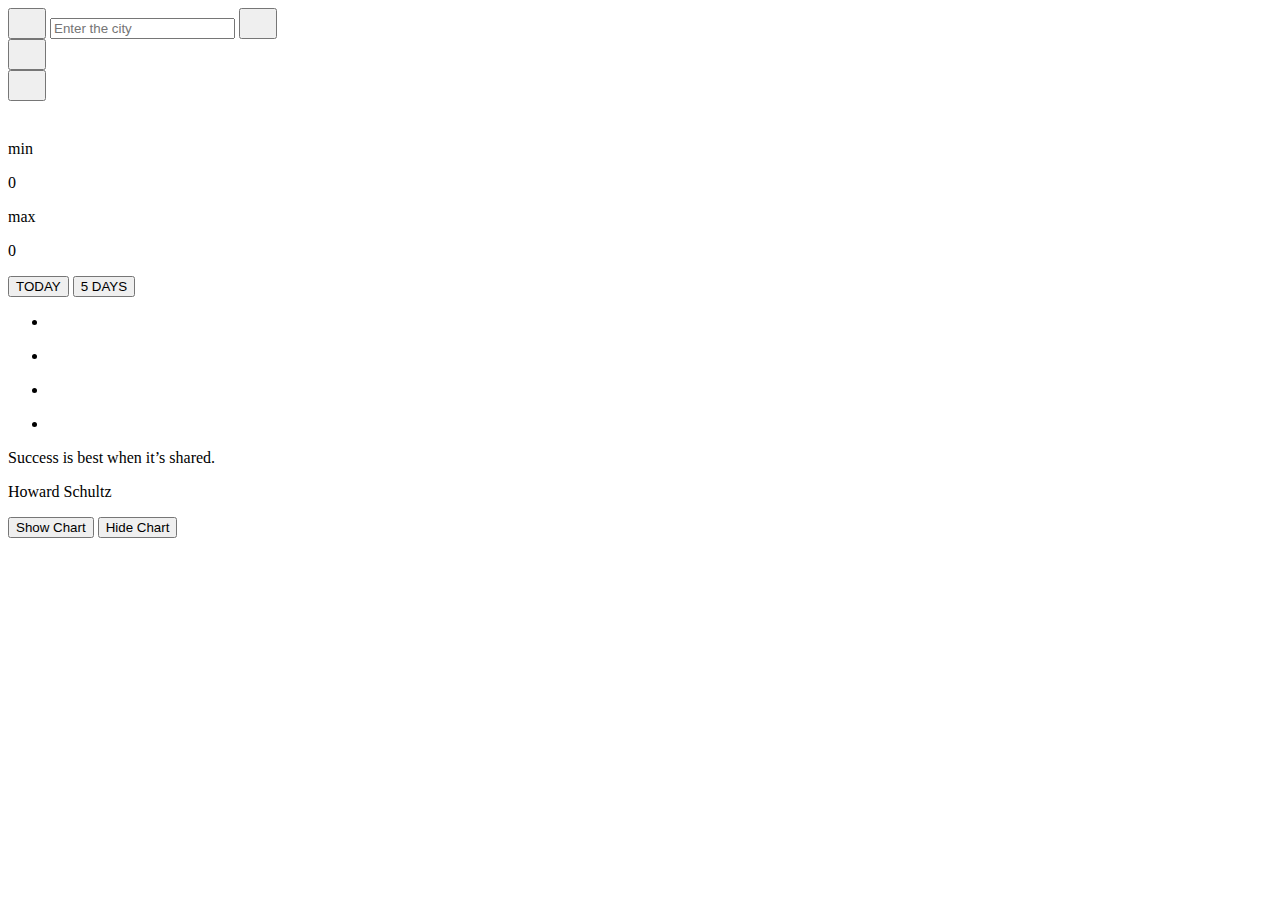
==== index.html @ f331597e "Deploying to gh-pages from @ ToaderG85/parcel-project-template-team4-projectJs@d3114806bd4c09ec5bfce" ====
<!DOCTYPE html><html lang="en"><head><meta charset="utf-8"><meta name="viewport" content="width=device-width, initial-scale=1.0"><title>weatherApp</title><link rel="stylesheet" href="/parcel-project-template-team4-projectJs/index.88c394ed.css"><link rel="preconnect" href="https://fonts.googleapis.com"><link rel="preconnect" href="https://fonts.gstatic.com" crossorigin><link href="https://fonts.googleapis.com/css2?family=Lato:ital@0;1&display=swap" rel="stylesheet"><script type="module" src="/parcel-project-template-team4-projectJs/index.efb858ba.js"></script><script src="/parcel-project-template-team4-projectJs/index.68ba6568.js" nomodule="" defer></script></head><body>  <header> <section class="header"> <form id="form" class="form search"> <button class="location-btn"> <svg width="22" height="22"> <use href="/parcel-project-template-team4-projectJs/icons-svg.46e89deb.svg#icon-location"></use> </svg> </button> <input type="text" placeholder="Enter the city" class="location search-form" name="search"> <button class="star-btn"> <svg width="22" height="22"> <use href="/parcel-project-template-team4-projectJs/icons-svg.46e89deb.svg#icon-star"></use> </svg> </button> </form> <div class="carousel"> <button class="prev"> <svg class="slider-icon" width="22" height="22"> <use href="/parcel-project-template-team4-projectJs/icons-svg.46e89deb.svg#icon-left"></use> </svg> </button> <div class="slider"></div> <button class="next"> <svg class="slider-icon" width="22" height="22"> <use href="/parcel-project-template-team4-projectJs/icons-svg.46e89deb.svg#icon-right"></use> </svg> </button> </div> </section> </header> <div class="weather-card"> <div> <div class="weather"> <img class="widget-icon" src="/parcel-project-template-team4-projectJs/001-cloudy.35dbdfd8.png" alt=""> <h2 class="city"></h2> <h1 class="temp"></h1> <div class="temp-limits"> <div class="min"> <p>min</p> <p>0</p> </div> <div class="max"> <p>max</p> <p>0</p> </div> </div> </div> <div class="switch-buttons"> <button class="today-button">TODAY</button> <button class="five-day-button">5 DAYS</button> </div> </div> </div> <section class="time-section"> <ul class="time-list"> <li class="time-day"></li> <li class="time-month"> <p class="month"></p> <p class="hour"></p> </li> </ul> <ul class="date-sun"> <li class="date-sunrise"> <img class="sunrise-icon" src="/parcel-project-template-team4-projectJs/008-sunrise%20(1).5a81a07c.png" alt=""> <p class="sunrise-time"></p> </li> <li class="date-sunset"> <img class="sunset-icon" src="/parcel-project-template-team4-projectJs/009-sunset%20(1).e3b6f0fb.png" alt=""> <p class="sunset-time"></p> </li> </ul> </section> <div class="container-quotes"> <div class="quotes"> <p class="quote-phrase"> Success is best when it’s shared.</p> <p class="quote-author">Howard Schultz </p> </div> </div> <div class="chart-view"> <button class="showChart">Show Chart</button> <button class="hidden hideChart">Hide Chart</button> </div> <div class="chart-section hidden"> <div class="chart"> <div> <canvas id="myChart"></canvas> </div> </div> </div> </body></html>
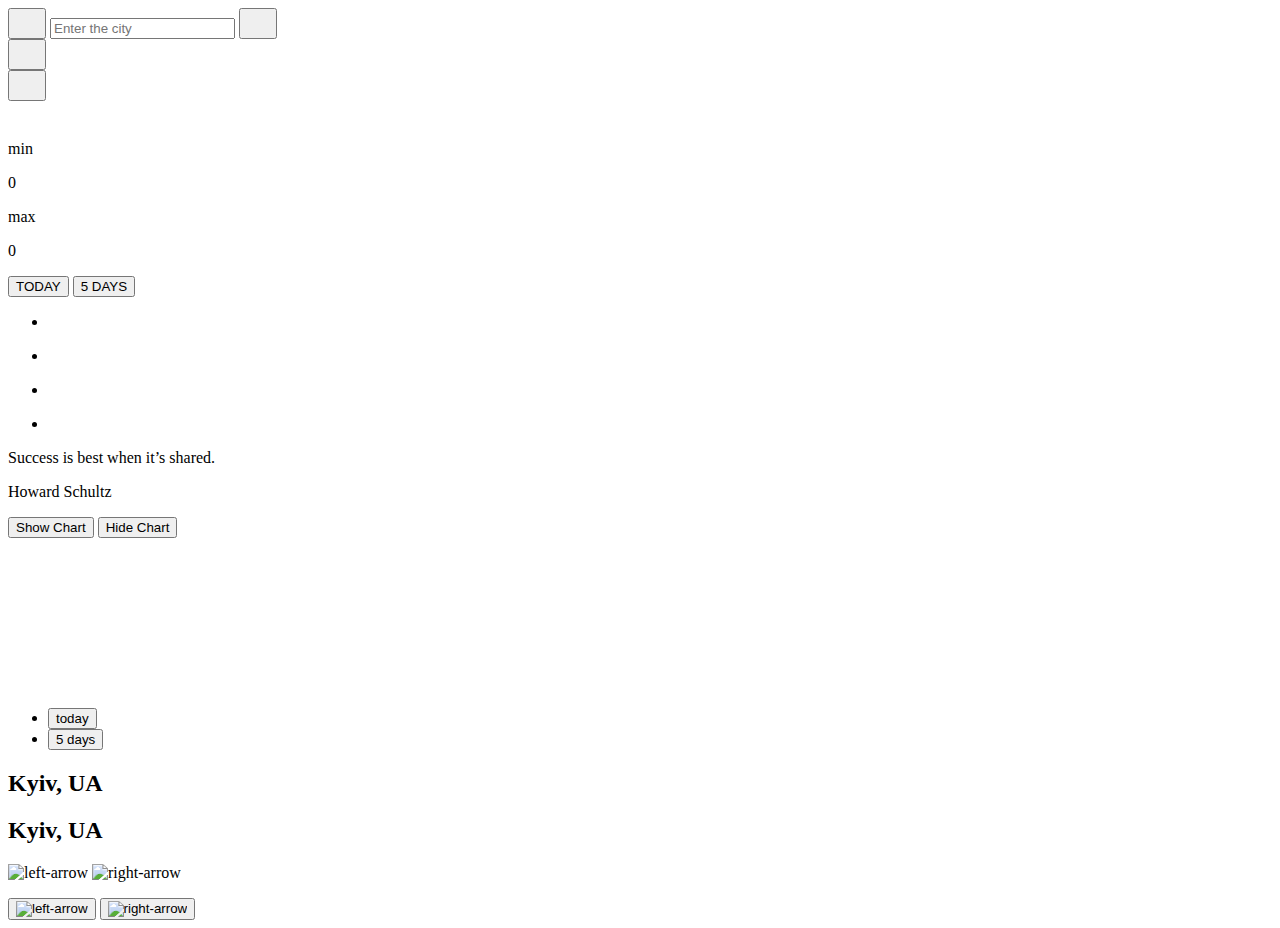
==== commit 2c7b6eb8: "Deploying to gh-pages from @ ToaderG85/parcel-project-template-team4-projectJs@da7bfa7032f25dab6f7e2" ====
--- a/index.html
+++ b/index.html
@@ -1 +1 @@
-<!DOCTYPE html><html lang="en"><head><meta charset="utf-8"><meta name="viewport" content="width=device-width, initial-scale=1.0"><title>weatherApp</title><link rel="stylesheet" href="/parcel-project-template-team4-projectJs/index.88c394ed.css"><link rel="preconnect" href="https://fonts.googleapis.com"><link rel="preconnect" href="https://fonts.gstatic.com" crossorigin><link href="https://fonts.googleapis.com/css2?family=Lato:ital@0;1&display=swap" rel="stylesheet"><script type="module" src="/parcel-project-template-team4-projectJs/index.efb858ba.js"></script><script src="/parcel-project-template-team4-projectJs/index.68ba6568.js" nomodule="" defer></script></head><body>  <header> <section class="header"> <form id="form" class="form search"> <button class="location-btn"> <svg width="22" height="22"> <use href="/parcel-project-template-team4-projectJs/icons-svg.46e89deb.svg#icon-location"></use> </svg> </button> <input type="text" placeholder="Enter the city" class="location search-form" name="search"> <button class="star-btn"> <svg width="22" height="22"> <use href="/parcel-project-template-team4-projectJs/icons-svg.46e89deb.svg#icon-star"></use> </svg> </button> </form> <div class="carousel"> <button class="prev"> <svg class="slider-icon" width="22" height="22"> <use href="/parcel-project-template-team4-projectJs/icons-svg.46e89deb.svg#icon-left"></use> </svg> </button> <div class="slider"></div> <button class="next"> <svg class="slider-icon" width="22" height="22"> <use href="/parcel-project-template-team4-projectJs/icons-svg.46e89deb.svg#icon-right"></use> </svg> </button> </div> </section> </header> <div class="weather-card"> <div> <div class="weather"> <img class="widget-icon" src="/parcel-project-template-team4-projectJs/001-cloudy.35dbdfd8.png" alt=""> <h2 class="city"></h2> <h1 class="temp"></h1> <div class="temp-limits"> <div class="min"> <p>min</p> <p>0</p> </div> <div class="max"> <p>max</p> <p>0</p> </div> </div> </div> <div class="switch-buttons"> <button class="today-button">TODAY</button> <button class="five-day-button">5 DAYS</button> </div> </div> </div> <section class="time-section"> <ul class="time-list"> <li class="time-day"></li> <li class="time-month"> <p class="month"></p> <p class="hour"></p> </li> </ul> <ul class="date-sun"> <li class="date-sunrise"> <img class="sunrise-icon" src="/parcel-project-template-team4-projectJs/008-sunrise%20(1).5a81a07c.png" alt=""> <p class="sunrise-time"></p> </li> <li class="date-sunset"> <img class="sunset-icon" src="/parcel-project-template-team4-projectJs/009-sunset%20(1).e3b6f0fb.png" alt=""> <p class="sunset-time"></p> </li> </ul> </section> <div class="container-quotes"> <div class="quotes"> <p class="quote-phrase"> Success is best when it’s shared.</p> <p class="quote-author">Howard Schultz </p> </div> </div> <div class="chart-view"> <button class="showChart">Show Chart</button> <button class="hidden hideChart">Hide Chart</button> </div> <div class="chart-section hidden"> <div class="chart"> <div> <canvas id="myChart"></canvas> </div> </div> </div> </body></html>+<!DOCTYPE html><html lang="en"><head><meta charset="utf-8"><meta name="viewport" content="width=device-width, initial-scale=1.0"><title>weatherApp</title><link rel="icon" type="image/x-icon" href="/parcel-project-template-team4-projectJs/001-cloudy.35dbdfd8.png"><link rel="stylesheet" href="/parcel-project-template-team4-projectJs/index.0e299e76.css"><link rel="preconnect" href="https://fonts.googleapis.com"><link rel="preconnect" href="https://fonts.gstatic.com" crossorigin><link href="https://fonts.googleapis.com/css2?family=Lato:ital@0;1&display=swap" rel="stylesheet"><script type="module" src="/parcel-project-template-team4-projectJs/index.10a16bfd.js"></script><script src="/parcel-project-template-team4-projectJs/index.bd506419.js" nomodule="" defer></script></head><body>  <header> <section class="header"> <form id="form" class="form search"> <button class="location-btn"> <svg width="22" height="22"> <use href="/parcel-project-template-team4-projectJs/icons-svg.46e89deb.svg#icon-location"></use> </svg> </button> <input type="text" placeholder="Enter the city" class="location search-form" name="search"> <button class="star-btn"> <svg width="22" height="22"> <use href="/parcel-project-template-team4-projectJs/icons-svg.46e89deb.svg#icon-star"></use> </svg> </button> </form> <div class="carousel"> <button class="prev"> <svg class="slider-icon" width="22" height="22"> <use href="/parcel-project-template-team4-projectJs/icons-svg.46e89deb.svg#icon-left"></use> </svg> </button> <div class="slider"></div> <button class="next"> <svg class="slider-icon" width="22" height="22"> <use href="/parcel-project-template-team4-projectJs/icons-svg.46e89deb.svg#icon-right"></use> </svg> </button> </div> </section> </header> <div class="weather-card"> <div> <div class="weather"> <img class="widget-icon" src="/parcel-project-template-team4-projectJs/001-cloudy.35dbdfd8.png" alt=""> <h2 class="city"></h2> <h1 class="temp"></h1> <div class="temp-limits"> <div class="min"> <p>min</p> <p>0</p> </div> <div class="max"> <p>max</p> <p>0</p> </div> </div> </div> <div class="switch-buttons"> <button class="today-button">TODAY</button> <button class="five-day-button">5 DAYS</button> </div> </div> </div> <section class="time-section"> <ul class="time-list"> <li class="time-day"></li> <li class="time-month"> <p class="month"></p> <p class="hour"></p> </li> </ul> <ul class="date-sun"> <li class="date-sunrise"> <img class="sunrise-icon" src="/parcel-project-template-team4-projectJs/008-sunrise%20(1).5a81a07c.png" alt=""> <p class="sunrise-time"></p> </li> <li class="date-sunset"> <img class="sunset-icon" src="/parcel-project-template-team4-projectJs/009-sunset%20(1).e3b6f0fb.png" alt=""> <p class="sunset-time"></p> </li> </ul> </section> <div class="container-quotes"> <div class="quotes"> <p class="quote-phrase"> Success is best when it’s shared.</p> <p class="quote-author">Howard Schultz </p> </div> </div> <div class="chart-view"> <button class="showChart">Show Chart</button> <button class="hidden hideChart">Hide Chart</button> </div> <div class="chart-section hidden"> <div class="chart"> <div> <canvas id="myChart"></canvas> </div> </div> </div> <div class="five-days-container isHiden"> <section class="five-days-container_btn-box"> <div class="btn-box"> <ul class="btn-list"> <li> <button class="btn btn-today-js">today</button> </li> <li> <button class="btn btn-5-days-js btn-fivedays">5 days</button> </li> </ul> </div> <h2 class="today-city">Kyiv, UA</h2> </section> <div class="five-days-wrapper"> <section class="five-days-containeer"> <h2 class="class" ="five-days-containeer__city-name"="">Kyiv, UA</h2> <ul class="days-list"></ul> <div class="five-days-containeer__scroll"> <img id="left-arrow" src="/parcel-project-template-team4-projectJs/left-arrow.c0d8046f.png" alt="left-arrow" class="five-days-containeer__arrow five-days-containeer__arrow--hover"> <img id="right-arrow" src="/parcel-project-template-team4-projectJs/right-arrow.26351546.png" alt="right-arrow" class="five-days-containeer__arrow five-days-containeer__arrow--hover"> </div> </section> <div class="isHiden moreInfo">  <ul class="moreInfo__block"></ul> <div class="moreInfo__scroll"> <button id="moreInfo-left-btn" class="moreInfo_scroll_arrow moreInfo_scroll_arrow_hidden"> <img id="left-arrow" src="/parcel-project-template-team4-projectJs/left-arrow.c0d8046f.png" alt="left-arrow"> </button> <button id="moreInfo-right-btn" class="moreInfo__scroll-arrow"> <img id="right-arrow" src="/parcel-project-template-team4-projectJs/right-arrow.26351546.png" alt="right-arrow"> </button> </div> </div> </div> </div> </body></html>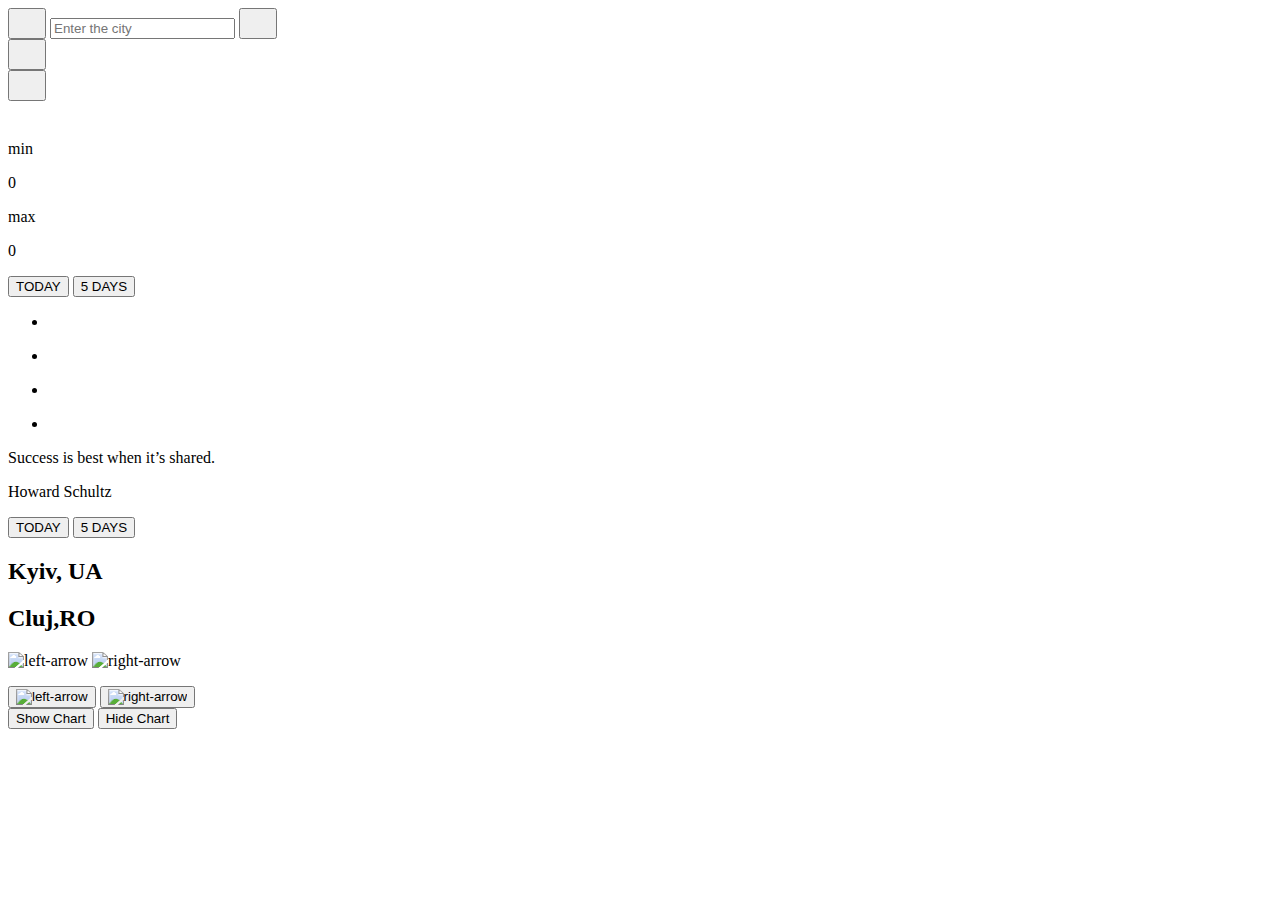
==== commit 894a4f0a: "Deploying to gh-pages from @ ToaderG85/parcel-project-template-team4-projectJs@460fabe933ddb7d9b7520" ====
--- a/index.html
+++ b/index.html
@@ -1 +1 @@
-<!DOCTYPE html><html lang="en"><head><meta charset="utf-8"><meta name="viewport" content="width=device-width, initial-scale=1.0"><title>weatherApp</title><link rel="icon" type="image/x-icon" href="/parcel-project-template-team4-projectJs/001-cloudy.35dbdfd8.png"><link rel="stylesheet" href="/parcel-project-template-team4-projectJs/index.0e299e76.css"><link rel="preconnect" href="https://fonts.googleapis.com"><link rel="preconnect" href="https://fonts.gstatic.com" crossorigin><link href="https://fonts.googleapis.com/css2?family=Lato:ital@0;1&display=swap" rel="stylesheet"><script type="module" src="/parcel-project-template-team4-projectJs/index.10a16bfd.js"></script><script src="/parcel-project-template-team4-projectJs/index.bd506419.js" nomodule="" defer></script></head><body>  <header> <section class="header"> <form id="form" class="form search"> <button class="location-btn"> <svg width="22" height="22"> <use href="/parcel-project-template-team4-projectJs/icons-svg.46e89deb.svg#icon-location"></use> </svg> </button> <input type="text" placeholder="Enter the city" class="location search-form" name="search"> <button class="star-btn"> <svg width="22" height="22"> <use href="/parcel-project-template-team4-projectJs/icons-svg.46e89deb.svg#icon-star"></use> </svg> </button> </form> <div class="carousel"> <button class="prev"> <svg class="slider-icon" width="22" height="22"> <use href="/parcel-project-template-team4-projectJs/icons-svg.46e89deb.svg#icon-left"></use> </svg> </button> <div class="slider"></div> <button class="next"> <svg class="slider-icon" width="22" height="22"> <use href="/parcel-project-template-team4-projectJs/icons-svg.46e89deb.svg#icon-right"></use> </svg> </button> </div> </section> </header> <div class="weather-card"> <div> <div class="weather"> <img class="widget-icon" src="/parcel-project-template-team4-projectJs/001-cloudy.35dbdfd8.png" alt=""> <h2 class="city"></h2> <h1 class="temp"></h1> <div class="temp-limits"> <div class="min"> <p>min</p> <p>0</p> </div> <div class="max"> <p>max</p> <p>0</p> </div> </div> </div> <div class="switch-buttons"> <button class="today-button">TODAY</button> <button class="five-day-button">5 DAYS</button> </div> </div> </div> <section class="time-section"> <ul class="time-list"> <li class="time-day"></li> <li class="time-month"> <p class="month"></p> <p class="hour"></p> </li> </ul> <ul class="date-sun"> <li class="date-sunrise"> <img class="sunrise-icon" src="/parcel-project-template-team4-projectJs/008-sunrise%20(1).5a81a07c.png" alt=""> <p class="sunrise-time"></p> </li> <li class="date-sunset"> <img class="sunset-icon" src="/parcel-project-template-team4-projectJs/009-sunset%20(1).e3b6f0fb.png" alt=""> <p class="sunset-time"></p> </li> </ul> </section> <div class="container-quotes"> <div class="quotes"> <p class="quote-phrase"> Success is best when it’s shared.</p> <p class="quote-author">Howard Schultz </p> </div> </div> <div class="chart-view"> <button class="showChart">Show Chart</button> <button class="hidden hideChart">Hide Chart</button> </div> <div class="chart-section hidden"> <div class="chart"> <div> <canvas id="myChart"></canvas> </div> </div> </div> <div class="five-days-container isHiden"> <section class="five-days-container_btn-box"> <div class="btn-box"> <ul class="btn-list"> <li> <button class="btn btn-today-js">today</button> </li> <li> <button class="btn btn-5-days-js btn-fivedays">5 days</button> </li> </ul> </div> <h2 class="today-city">Kyiv, UA</h2> </section> <div class="five-days-wrapper"> <section class="five-days-containeer"> <h2 class="class" ="five-days-containeer__city-name"="">Kyiv, UA</h2> <ul class="days-list"></ul> <div class="five-days-containeer__scroll"> <img id="left-arrow" src="/parcel-project-template-team4-projectJs/left-arrow.c0d8046f.png" alt="left-arrow" class="five-days-containeer__arrow five-days-containeer__arrow--hover"> <img id="right-arrow" src="/parcel-project-template-team4-projectJs/right-arrow.26351546.png" alt="right-arrow" class="five-days-containeer__arrow five-days-containeer__arrow--hover"> </div> </section> <div class="isHiden moreInfo">  <ul class="moreInfo__block"></ul> <div class="moreInfo__scroll"> <button id="moreInfo-left-btn" class="moreInfo_scroll_arrow moreInfo_scroll_arrow_hidden"> <img id="left-arrow" src="/parcel-project-template-team4-projectJs/left-arrow.c0d8046f.png" alt="left-arrow"> </button> <button id="moreInfo-right-btn" class="moreInfo__scroll-arrow"> <img id="right-arrow" src="/parcel-project-template-team4-projectJs/right-arrow.26351546.png" alt="right-arrow"> </button> </div> </div> </div> </div> </body></html>+<!DOCTYPE html><html lang="en"><head><meta charset="utf-8"><meta name="viewport" content="width=device-width, initial-scale=1.0"><title>weatherApp</title><link rel="icon" type="image/x-icon" href="/parcel-project-template-team4-projectJs/001-cloudy.35dbdfd8.png"><link rel="stylesheet" href="/parcel-project-template-team4-projectJs/index.14f7b694.css"><link rel="preconnect" href="https://fonts.googleapis.com"><link rel="preconnect" href="https://fonts.gstatic.com" crossorigin><link href="https://fonts.googleapis.com/css2?family=Lato:ital@0;1&display=swap" rel="stylesheet"></head><body>  <header> <section class="header"> <form id="form" class="form search"> <button class="location-btn"> <svg width="22" height="22"> <use href="/parcel-project-template-team4-projectJs/icons-svg.46e89deb.svg#icon-location"></use> </svg> </button> <input type="text" placeholder="Enter the city" class="location search-form" name="search"> <button class="star-btn"> <svg width="22" height="22"> <use href="/parcel-project-template-team4-projectJs/icons-svg.46e89deb.svg#icon-star"></use> </svg> </button> </form> <div class="carousel"> <button class="prev"> <svg class="slider-icon" width="22" height="22"> <use href="/parcel-project-template-team4-projectJs/icons-svg.46e89deb.svg#icon-left"></use> </svg> </button> <div class="slider"></div> <button class="next"> <svg class="slider-icon" width="22" height="22"> <use href="/parcel-project-template-team4-projectJs/icons-svg.46e89deb.svg#icon-right"></use> </svg> </button> </div> </section> </header> <div class="weather-card"> <div> <div class="weather"> <img class="widget-icon" src="/parcel-project-template-team4-projectJs/001-cloudy.35dbdfd8.png" alt=""> <h2 class="city"></h2> <h1 class="temp"></h1> <div class="temp-limits"> <div class="min"> <p>min</p> <p>0</p> </div> <div class="max"> <p>max</p> <p>0</p> </div> </div> </div> <div class="switch-buttons"> <button class="today-button">TODAY</button> <button class="five-day-button">5 DAYS</button> </div> </div> </div> <section class="time-section"> <ul class="time-list"> <li class="time-day"></li> <li class="time-month"> <p class="month"></p> <p class="hour"></p> </li> </ul> <ul class="date-sun"> <li class="date-sunrise"> <img class="sunrise-icon" src="/parcel-project-template-team4-projectJs/008-sunrise%20(1).5a81a07c.png" alt=""> <p class="sunrise-time"></p> </li> <li class="date-sunset"> <img class="sunset-icon" src="/parcel-project-template-team4-projectJs/009-sunset%20(1).e3b6f0fb.png" alt=""> <p class="sunset-time"></p> </li> </ul> </section> <div class="container-quotes"> <div class="quotes"> <p class="quote-phrase"> Success is best when it’s shared.</p> <p class="quote-author">Howard Schultz </p> </div> </div> <div class="five-days-container isHiden"> <section class="five-days-container_btn-box"> <div class="switch-buttons"> <button class="today-button">TODAY</button> <button class="five-day-button">5 DAYS</button> </div> <h2 class="today-city">Kyiv, UA</h2> </section> <div class="five-days-wrapper"> <section class="five-days-containeer"> <h2 class="five-days-containeer__city-name">Cluj,RO</h2> <ul class="days-list"></ul> <div class="five-days-containeer__scroll"> <img id="left-arrow" src="/parcel-project-template-team4-projectJs/left-arrow.c0d8046f.png" alt="left-arrow" class="five-days-containeer__arrow five-days-containeer__arrow--hover"> <img id="right-arrow" src="/parcel-project-template-team4-projectJs/right-arrow.26351546.png" alt="right-arrow" class="five-days-containeer__arrow five-days-containeer__arrow--hover"> </div> </section> <div class="isHiden moreInfo">  <ul class="moreInfo__block"></ul> <div class="moreInfo__scroll"> <button id="moreInfo-left-btn" class="moreInfo_scroll_arrow moreInfo_scroll_arrow_hidden"> <img id="left-arrow" src="/parcel-project-template-team4-projectJs/left-arrow.c0d8046f.png" alt="left-arrow"> </button> <button id="moreInfo-right-btn" class="moreInfo__scroll-arrow"> <img id="right-arrow" src="/parcel-project-template-team4-projectJs/right-arrow.26351546.png" alt="right-arrow"> </button> </div> </div> </div> </div> <section class="chart-container hidden"> <div class="chart-view"> <button class="showChart">Show Chart</button> <button class="hidden hideChart">Hide Chart</button> </div> <div class="chart-section hidden"> <div class="chart"> <div> <canvas id="myChart"></canvas> </div> </div> </div> </section> <script type="module" src="/parcel-project-template-team4-projectJs/index.d5fbb9a6.js"></script><script src="/parcel-project-template-team4-projectJs/index.82b16e9f.js" nomodule="" defer></script> </body></html>